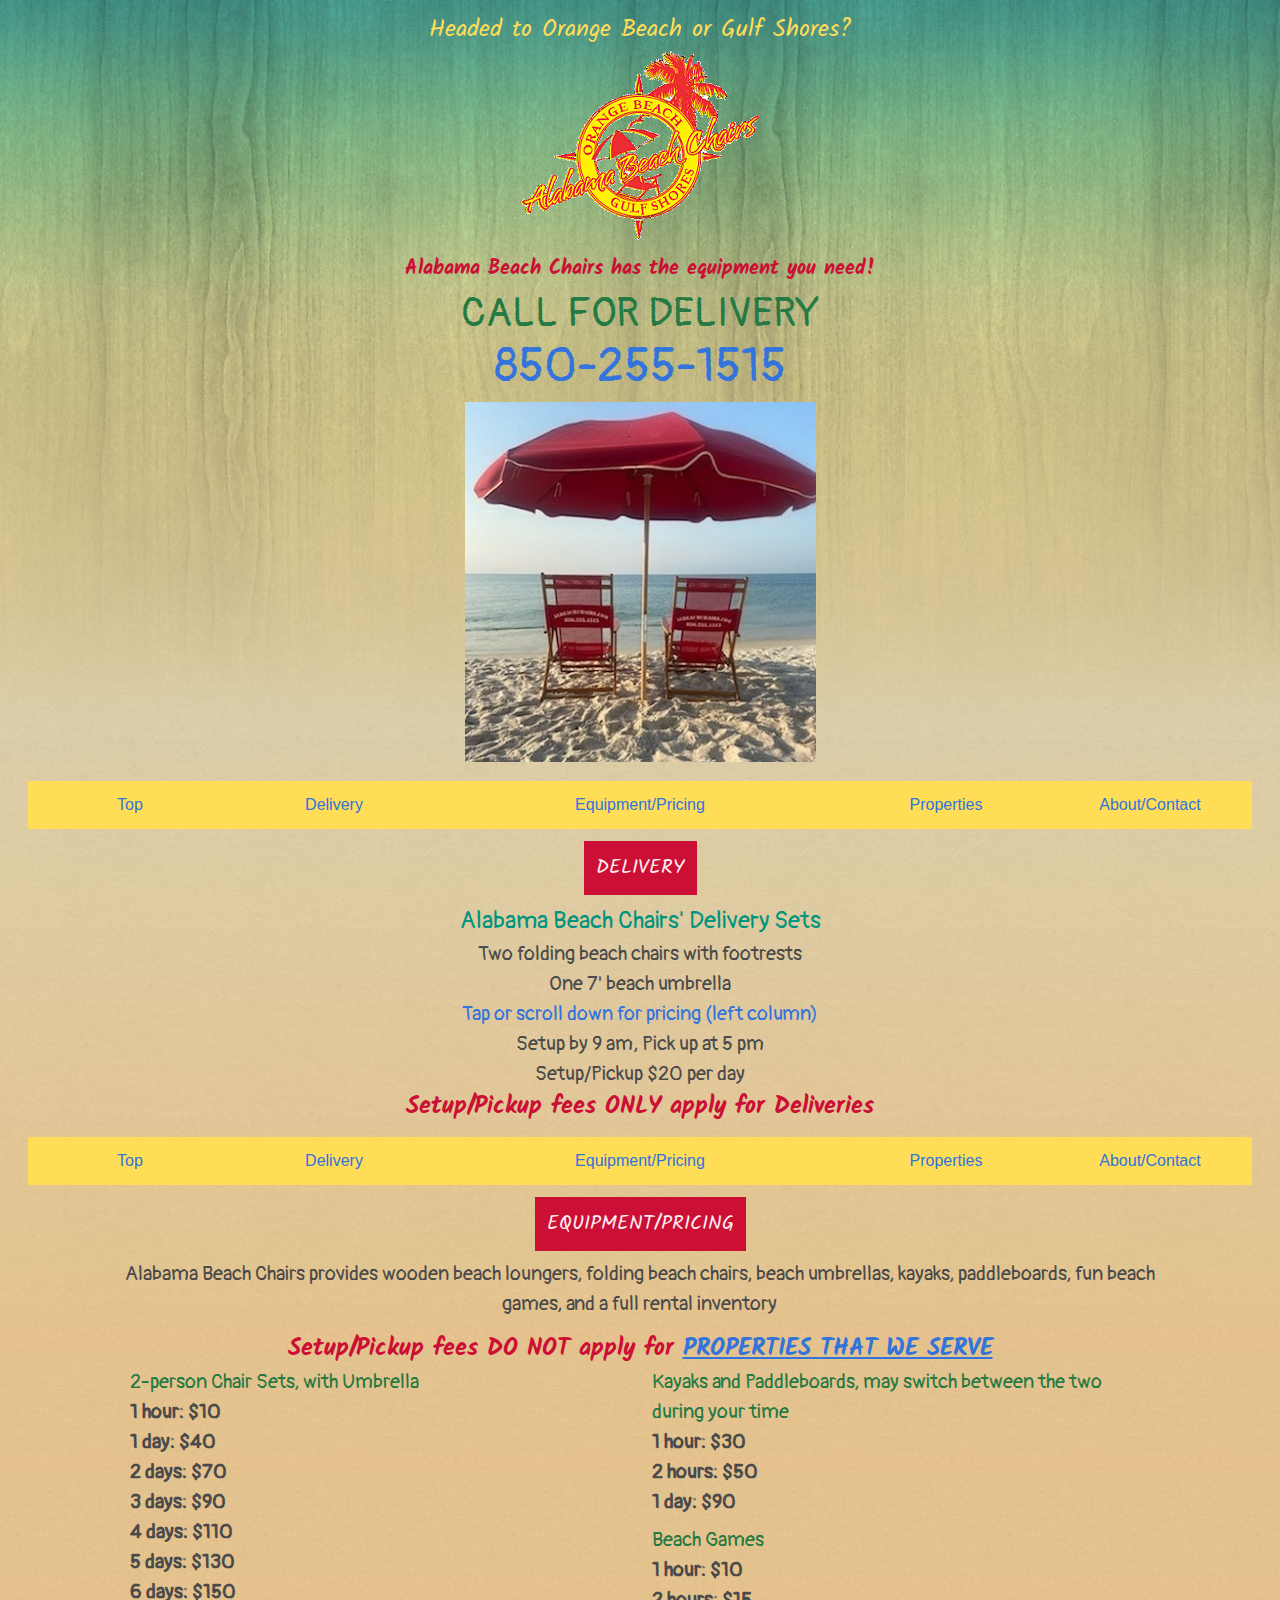
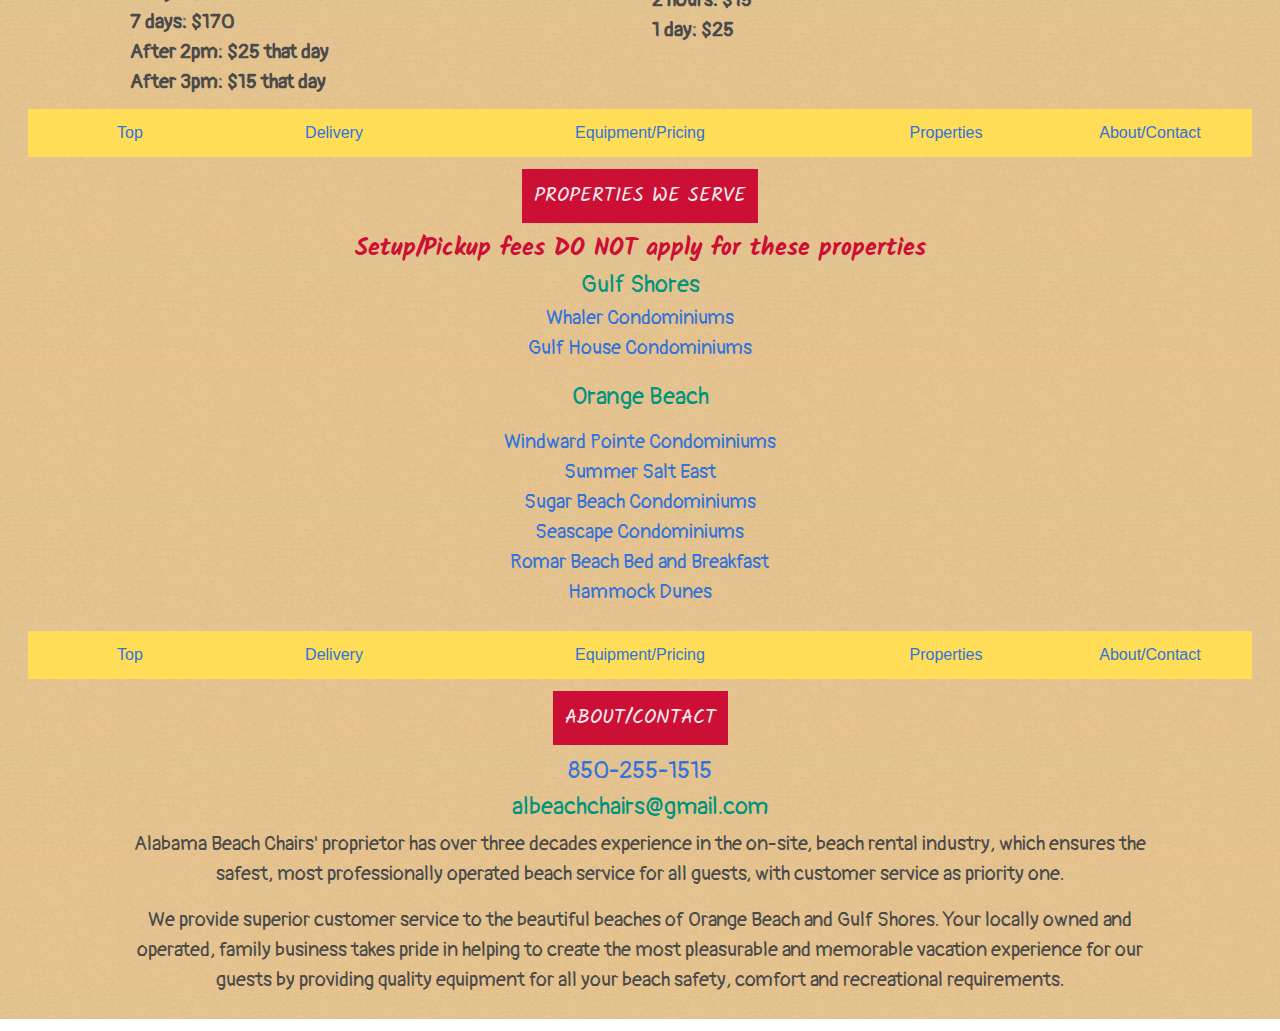
==== abc/index.html @ 7e67f83b "Site redesign as of 2021" ====
<!doctype html>

<html lang="en">
<head>
<!-- Google Tag Manager -->
	<script>(function(w,d,s,l,i){w[l]=w[l]||[];w[l].push({'gtm.start':
	new Date().getTime(),event:'gtm.js'});var f=d.getElementsByTagName(s)[0],
	j=d.createElement(s),dl=l!='dataLayer'?'&l='+l:'';j.async=true;j.src=
	'https://www.googletagmanager.com/gtm.js?id='+i+dl;f.parentNode.insertBefore(j,f);
	})(window,document,'script','dataLayer','GTM-NC2LTCZ');</script>
	<!-- End Google Tag Manager -->
  <meta charset="utf-8">
  <meta name="viewport" content="width=device-width, initial-scale=1.0">
	<title>Alabama Beach Chairs, providing beach equipment to Orange Beach and Gulf Shores</title>
  <style>
    @import url('https://fonts.googleapis.com/css2?family=Kalam&family=Pangolin&display=swap');
  </style>
  <link rel="stylesheet" href="./assets/css/bulma.min.css" type="text/css">
	<link rel="stylesheet" href="./assets/css/abc.css" type="text/css">
</head>

<body id="abc-viewport">
	<!-- Google Tag Manager (noscript) -->
	<noscript><iframe src="https://www.googletagmanager.com/ns.html?id=GTM-NC2LTCZ"
	height="0" width="0" style="display:none;visibility:hidden"></iframe></noscript>
	<!-- End Google Tag Manager (noscript) -->
  <div class="columns is-mobile" id="abc-top">
    <main class="column m-3 has-text-centered">
      <div class="has-text-warning is-size-4 font-kalam">Headed to Orange Beach or Gulf Shores?</div>
      <img class="logo" src="./assets/images/abc-logo.png"></img>
      <div class="has-text-danger-dark is-size-5 has-text-weight-semibold font-kalam">
        Alabama Beach Chairs has the equipment you need!
      </div>
      <div class="has-text-success-dark is-size-2 font-pangolin">CALL FOR DELIVERY</div>
      <div class="has-text-success-dark is-size-1 font-pangolin abc-phone">
	    <a href="tel:8502551515">850-255-1515</a>
	  </div>
      <section>
        <div id="abc-carousel" class="mb-5">
          <div class="is-block"><img src="./assets/images/slideshow/delivery-kit.jpg"></img></div>
          <div class="is-hidden"><img src="./assets/images/slideshow/loungers.jpg"></img></div>
          <div class="is-hidden"><img src="./assets/images/slideshow/sunrise.jpg"></img></div>
          <div class="is-hidden"><img src="./assets/images/slideshow/beachside.jpg"></img></div>
        </div>
        <section class="mb-3">
          <nav class="has-background-warning mb-5 mx-4 columns abc-menu">
            <a class="column is-2" href="#abc-top">Top</a>
            <a class="column is-2" href="#abc-delivery" id="abc-delivery">Delivery</a>
            <a class="column is-4" href="#abc-equipment-pricing">Equipment/Pricing</a>
            <a class="column is-2" href="#abc-properties">Properties</a>
            <a class="column is-2" href="#abc-about-contact">About/Contact</a>
          </nav>
          <header class="columns is-mobile is-centered mb-2">
            <div class="column is-narrow is-size-5 has-background-danger-dark has-text-danger-light font-kalam">
            DELIVERY
            </div>
          </header>
          <article class="columns is-mobile is-centered font-pangolin">
            <section class="column is-10 has-text-centered">
              <div class="has-text-primary-dark is-size-4">Alabama Beach Chairs' Delivery Sets</div>
              <ul class="is-size-5">
                <li>Two folding beach chairs with footrests</li>
                <li>One 7' beach umbrella</li>
                <li><a href="#abc-chair-set-pricing">Tap or scroll down for pricing (left column)</a></li>
                <li>Setup by 9 am, Pick up at 5 pm</li>
                <li>Setup/Pickup $20 per day</li>
                <li class="has-text-weight-bold is-size-4 font-kalam has-text-danger-dark">Setup/Pickup fees ONLY apply for Deliveries</li>
              </ul>
            </section>
          </article>
        </section> 
        <section class="mb-5">
          <nav class="has-background-warning mb-5 mx-4 columns abc-menu">
            <a class="column is-2" href="#abc-top">Top</a>
            <a class="column is-2" href="#abc-delivery">Delivery</a>
            <a class="column is-4" href="#abc-equipment-pricing" id="abc-equipment-pricing">Equipment/Pricing</a>
            <a class="column is-2" href="#abc-properties">Properties</a>
            <a class="column is-2" href="#abc-about-contact">About/Contact</a>
          </nav>
          <header class="columns is-mobile is-centered mb-2">
            <div class="column is-narrow is-size-5 has-background-danger-dark has-text-danger-light font-kalam">
            EQUIPMENT/PRICING
            </div>
          </header>
          <article class="columns is-mobile is-centered font-pangolin">
            <section>
              <header class="column is-10 is-offset-1 is-size-5">
                Alabama Beach Chairs provides wooden beach loungers, folding beach chairs, beach umbrellas, kayaks, paddleboards, 
                fun beach games, and a full rental inventory
              </header>
			<span class="has-text-weight-bold is-size-4 font-kalam has-text-danger-dark">Setup/Pickup fees DO NOT apply for 
        <a href="#abc-properties" style="text-decoration: underline !important">PROPERTIES THAT WE SERVE</a></span>
              <section class="columns is-mobile is-centered">
                <aside class="column is-two-fifths has-text-left is-size-5">
                  <div id="abc-chair-set-pricing" class="has-text-success-dark">2-person Chair Sets, with Umbrella</div>
                  <ul class="has-text-weight-semibold">
                    <li>1 hour: $10</li>
                    <li>1 day: $40</li>
                    <li>2 days: $70</li>
                    <li>3 days: $90</li>
                    <li>4 days: $110</li>
                    <li>5 days: $130</li>
                    <li>6 days: $150</li>
                    <li>7 days: $170</li>
                    <li>After 2pm: $25 that day</li>
                    <li>After 3pm: $15 that day</li>
                  </ul>
                </aside>
                <aside class="column is-two-fifths has-text-left is-size-5 ">
                  <div class="has-text-success-dark">Kayaks and Paddleboards, may switch between the two during your time</div>
                  <ul class="has-text-weight-semibold">
                    <li>1 hour: $30</li>
                    <li>2 hours: $50</li>
                    <li>1 day: $90</li>
                  </ul>
                  <div class="is-size-5 has-text-success-dark pt-2">Beach Games</div>
                  <ul class="has-text-weight-semibold">
                    <li>1 hour: $10</li>
                    <li>2 hours: $15</li>
                    <li>1 day: $25</li>
                  </ul>
                </aside>
              </section>
            </section>
          </article>
        </section>
        <section class="mb-5">
          <nav class="has-background-warning mb-5 mx-4 columns abc-menu">
            <a class="column is-2" href="#abc-top">Top</a>
            <a class="column is-2" href="#abc-delivery">Delivery</a>
            <a class="column is-4" href="#abc-equipment-pricing">Equipment/Pricing</a>
            <a class="column is-2" href="#abc-properties" id="abc-properties">Properties</a>
            <a class="column is-2" href="#abc-about-contact">About/Contact</a>
          </nav>
          <header class="columns is-mobile is-centered mb-2">
            <div class="column is-narrow is-size-5 has-background-danger-dark has-text-danger-light font-kalam">
            PROPERTIES WE SERVE
            </div>
          </header>
          <section class="font-pangolin">
			<div class="has-text-weight-bold is-size-4 font-kalam has-text-danger-dark">Setup/Pickup fees DO NOT apply for these properties</div>
            <div class="mb-4">
              <header class="columns is-mobile is-centered">
                <div class="column is-10">
                  <div class="has-text-primary-dark has-text-centered is-size-4">Gulf Shores</div>
                </div>
              </header>
              <section class="abc-property-city-section is-size-5">
                <ul>
                  <li>
                    <a href="#">Whaler Condominiums</a>
                    <div class="is-hidden columns is-mobile">
                      <img class="column is-8 is-offset-2" src="./assets/images/properties/whaler.png" />
                    </div>
                  </li>
                  <li>
                    <a href="#">Gulf House Condominiums</a>
                    <div class="is-hidden columns is-mobile">
                      <img class="column is-8 is-offset-2" src="./assets/images/properties/gulf-house.png" />
                    </div>
                  </li>
                </ul>
              </section>
            </div>
            <div>
              <header class="columns is-mobile is-centered">
                <div class="column is-10">
                  <div class="has-text-primary-dark has-text-centered is-size-4">Orange Beach</div>
                </div>
              </header>
              <section class="columns is-mobile is-centered abc-property-city-section is-size-5">
                <div class="column is-8">
                  <ul>
                    <li>
                      <a href="#">Windward Pointe Condominiums</a>
                      <div class="is-hidden columns is-mobile">
                        <img class="column is-8 is-offset-2" src="./assets/images/properties/windward.png" />
                      </div>
                    </li>
                    <li>
                      <a href="#">Summer Salt East</a>
                      <div class="is-hidden columns is-mobile">
                        <img class="column is-8 is-offset-2" src="./assets/images/properties/summer-salt-east.png" />
                      </div>
                    </li>
                    <li>
                      <a href="#">Sugar Beach Condominiums</a>
                      <div class="is-hidden columns is-mobile">
                        <img class="column is-8 is-offset-2" src="./assets/images/properties/sugar-beach.jpg" />
                      </div>
                    </li>
                    <li>
                      <a href="#">Seascape Condominiums</a>
                      <div class="is-hidden columns is-mobile">
                        <img class="column is-8 is-offset-2" src="./assets/images/properties/seascape.PNG" />
                      </div>
                    </li>
                    <li>
                      <a href="#">Romar Beach Bed and Breakfast</a>
                      <div class="is-hidden columns is-mobile">
                        <img class="column is-8 is-offset-2" src="./assets/images/properties/romar-house.PNG" />
                      </div>
                    </li>
                    <li>
                      <a href="#">Hammock Dunes</a>
                      <div class="is-hidden columns is-mobile">
                        <img class="column is-8 is-offset-2" src="./assets/images/properties/hammock-dunes.jpg" />
                      </div>
                    </li>
                  </ul>
                </div>
              </section>
            </div>
          </section>
        </section>
        <section>
          <nav class="has-background-warning mb-5 mx-4 columns abc-menu">
            <a class="column is-2" href="#abc-top">Top</a>
            <a class="column is-2" href="#abc-delivery">Delivery</a>
            <a class="column is-4" href="#abc-equipment-pricing">Equipment/Pricing</a>
            <a class="column is-2" href="#abc-properties">Properties</a>
            <a class="column is-2" href="#abc-about-contact" id="abc-about-contact">About/Contact</a>
          </nav>
          <header class="columns is-mobile is-centered mb-2">
            <div class="column is-narrow is-size-5 has-background-danger-dark has-text-danger-light font-kalam">
            ABOUT/CONTACT
            </div>
          </header>
          <article class="columns is-mobile is-centered font-pangolin">
            <section class="column is-10">
              <div class="has-text-primary-dark has-text-centered is-size-4">
			    <a href="tel:8502551515">850-255-1515</a>
			  </div>
              <div class="has-text-primary-dark has-text-centered is-size-4 mb-1">albeachchairs@gmail.com</div>
              <div class="mb-4 is-size-5">
                Alabama Beach Chairs' proprietor has over three decades experience in the on-site, beach rental industry, which ensures the safest,
                most professionally operated beach service for all guests, with customer service as priority one.                
              </div>
              <div class="is-size-5">
                We provide superior customer service to the beautiful beaches of Orange Beach and Gulf Shores.
                Your locally owned and operated, family business takes pride in helping to
                create the most pleasurable and memorable vacation experience for our
                guests by providing quality equipment for all your beach safety, comfort
                and recreational requirements.                
              </div>
            </section>
          </article>
        </section>
      </section>
    </main>
  </div>
  
  <!-- SCRIPTS BELOW HERE -->
  <script src="./assets/js/abc-carousel.js"></script>
  <script src="./assets/js/abc-property-pic-events.js"></script>
</body></html>
---- abc/assets/css/abc.css ----
body#abc-viewport {
  background:
    url(../images/abc-background.jpg) repeat-x center top,
    url(../images/abc-background-bottom.jpg) repeat;
}

.font-kalam {
  font-family: Kalam, san-serif;
}

.font-pangolin {
  font-family: Pangolin, serif;
}

.abc-phone {
  margin-top: -0.875rem;
}

.abc-property-city-section {
  margin-top: -1.5rem 
}
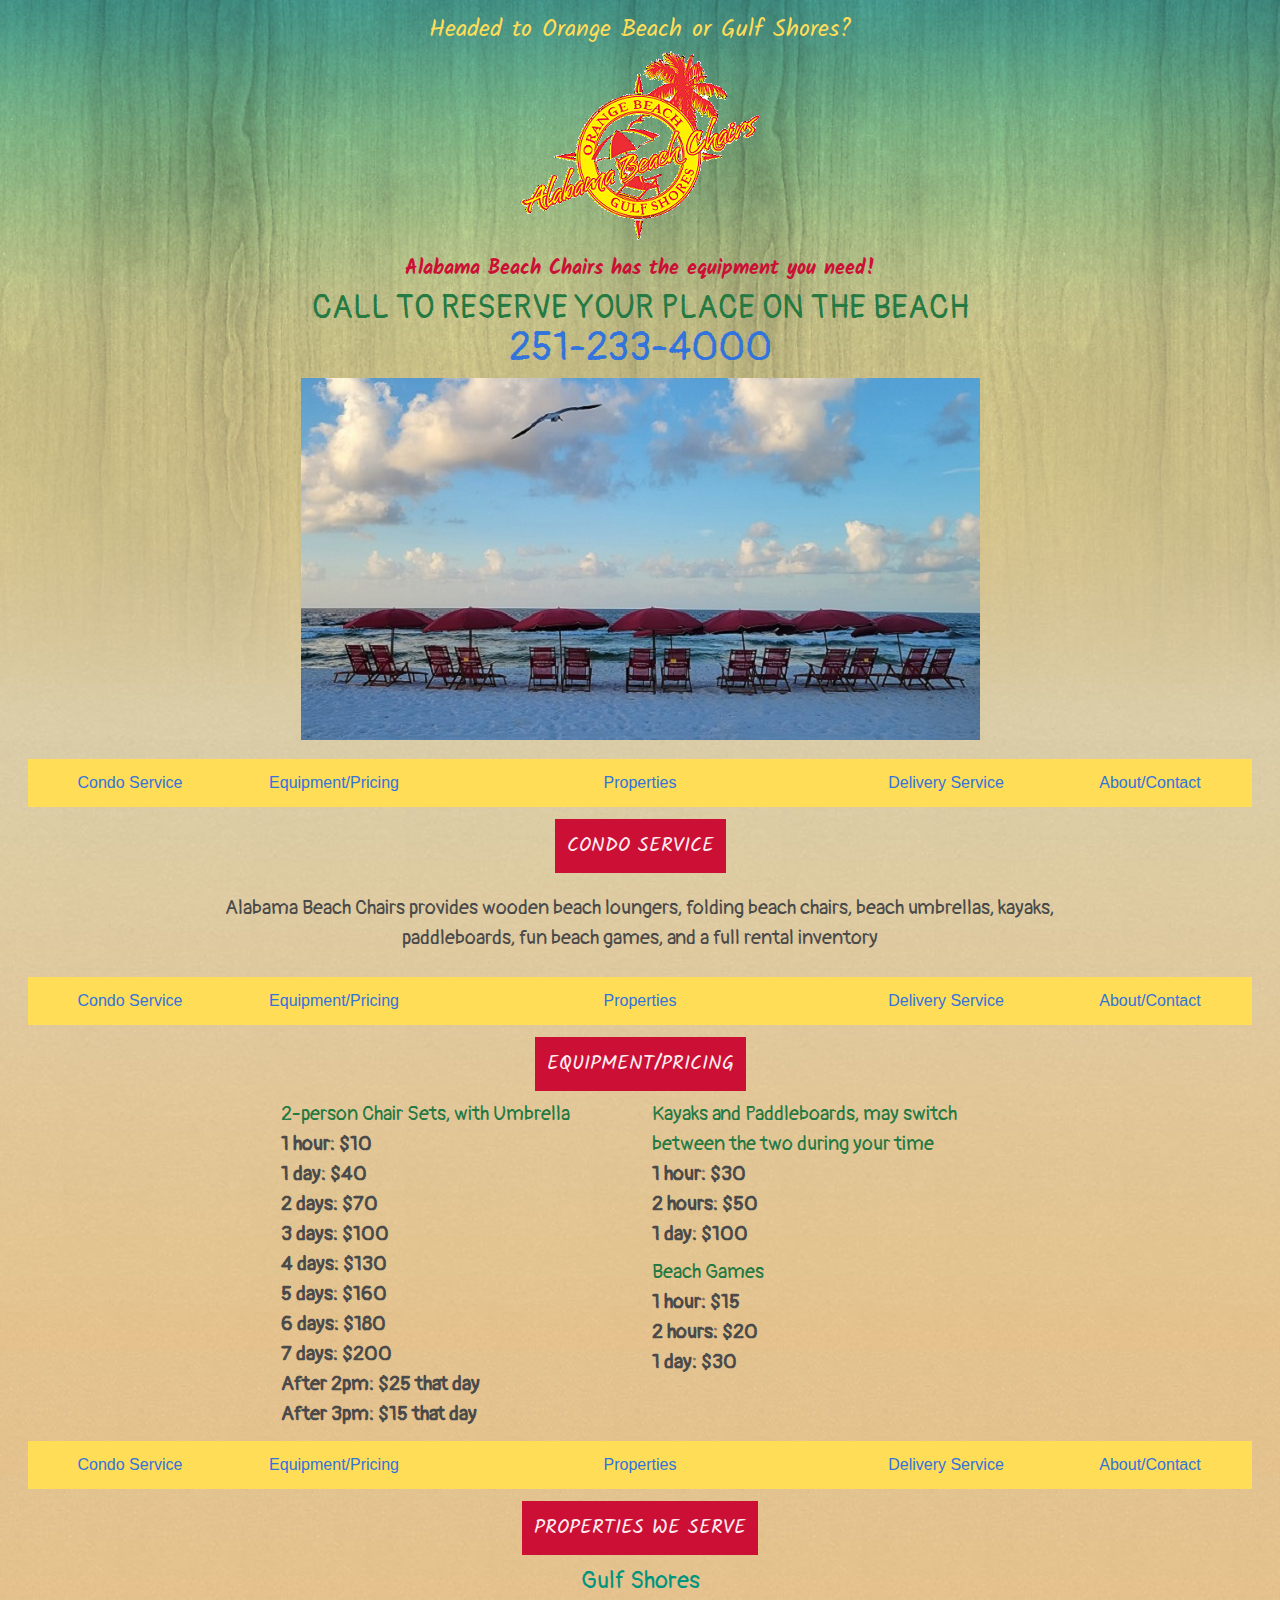
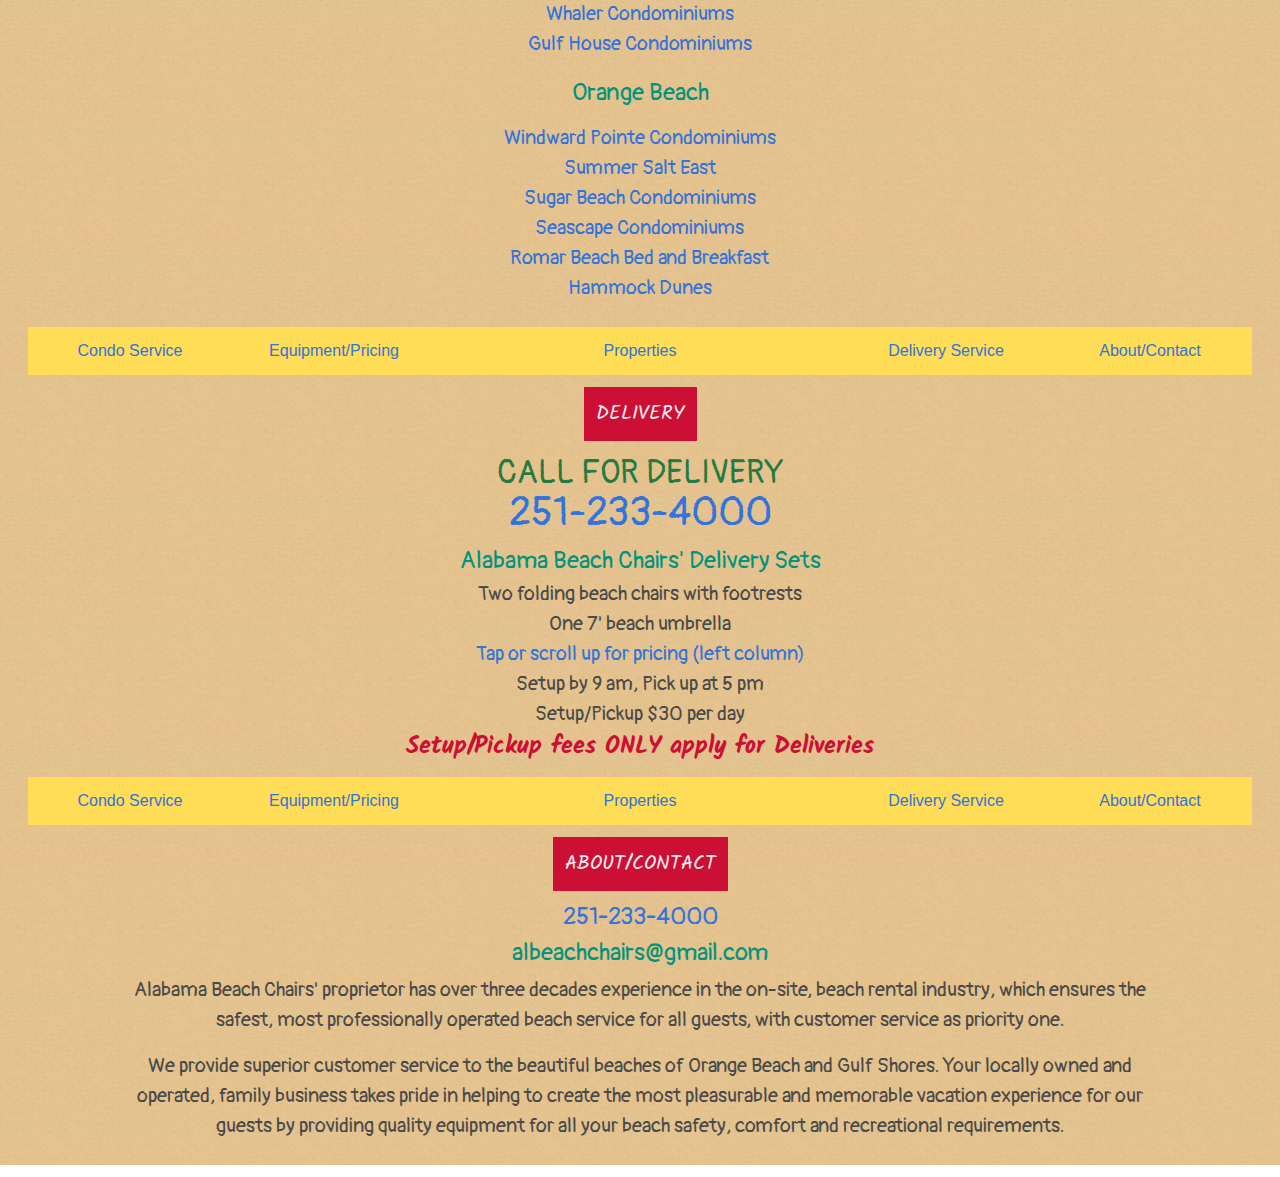
==== commit 2ac0723c: "Updated phone and prices" ====
--- a/abc/index.html
+++ b/abc/index.html
@@ -31,65 +31,61 @@
       <div class="has-text-danger-dark is-size-5 has-text-weight-semibold font-kalam">
         Alabama Beach Chairs has the equipment you need!
       </div>
-      <div class="has-text-success-dark is-size-2 font-pangolin">CALL FOR DELIVERY</div>
-      <div class="has-text-success-dark is-size-1 font-pangolin abc-phone">
-	    <a href="tel:8502551515">850-255-1515</a>
+      <div class="has-text-success-dark is-size-3 font-pangolin">CALL TO RESERVE YOUR PLACE ON THE BEACH</div>
+      <div class="has-text-success-dark is-size-2 font-pangolin abc-phone">
+	    <a href="tel:2512334000">251-233-4000</a>
 	  </div>
       <section>
         <div id="abc-carousel" class="mb-5">
-          <div class="is-block"><img src="./assets/images/slideshow/delivery-kit.jpg"></img></div>
+	  <div class="is-block"><img src="./assets/images/slideshow/gull-over-chairs.jpg"></img></div>
+          <div class="is-hidden"><img src="./assets/images/slideshow/delivery-kit.jpg"></img></div>
           <div class="is-hidden"><img src="./assets/images/slideshow/loungers.jpg"></img></div>
           <div class="is-hidden"><img src="./assets/images/slideshow/sunrise.jpg"></img></div>
           <div class="is-hidden"><img src="./assets/images/slideshow/beachside.jpg"></img></div>
         </div>
+		
         <section class="mb-3">
           <nav class="has-background-warning mb-5 mx-4 columns abc-menu">
-            <a class="column is-2" href="#abc-top">Top</a>
-            <a class="column is-2" href="#abc-delivery" id="abc-delivery">Delivery</a>
-            <a class="column is-4" href="#abc-equipment-pricing">Equipment/Pricing</a>
-            <a class="column is-2" href="#abc-properties">Properties</a>
+            <a class="column is-2" href="#abc-condo-service" id="abc-condo-service">Condo Service</a>
+			<a class="column is-2" href="#abc-equipment-pricing">Equipment/Pricing</a>
+			<a class="column is-4" href="#abc-properties">Properties</a>
+            <a class="column is-2" href="#abc-delivery">Delivery Service</a>
             <a class="column is-2" href="#abc-about-contact">About/Contact</a>
           </nav>
-          <header class="columns is-mobile is-centered mb-2">
-            <div class="column is-narrow is-size-5 has-background-danger-dark has-text-danger-light font-kalam">
-            DELIVERY
+		  <header class="columns is-mobile is-centered mb-2">
+            <div class="column is-narrow is-size-5 has-background-danger-dark has-text-danger-light font-kalam">
+            CONDO SERVICE
             </div>
           </header>
           <article class="columns is-mobile is-centered font-pangolin">
-            <section class="column is-10 has-text-centered">
-              <div class="has-text-primary-dark is-size-4">Alabama Beach Chairs' Delivery Sets</div>
-              <ul class="is-size-5">
-                <li>Two folding beach chairs with footrests</li>
-                <li>One 7' beach umbrella</li>
-                <li><a href="#abc-chair-set-pricing">Tap or scroll down for pricing (left column)</a></li>
-                <li>Setup by 9 am, Pick up at 5 pm</li>
-                <li>Setup/Pickup $20 per day</li>
-                <li class="has-text-weight-bold is-size-4 font-kalam has-text-danger-dark">Setup/Pickup fees ONLY apply for Deliveries</li>
-              </ul>
-            </section>
-          </article>
-        </section> 
-        <section class="mb-5">
-          <nav class="has-background-warning mb-5 mx-4 columns abc-menu">
-            <a class="column is-2" href="#abc-top">Top</a>
-            <a class="column is-2" href="#abc-delivery">Delivery</a>
-            <a class="column is-4" href="#abc-equipment-pricing" id="abc-equipment-pricing">Equipment/Pricing</a>
-            <a class="column is-2" href="#abc-properties">Properties</a>
-            <a class="column is-2" href="#abc-about-contact">About/Contact</a>
-          </nav>
-          <header class="columns is-mobile is-centered mb-2">
-            <div class="column is-narrow is-size-5 has-background-danger-dark has-text-danger-light font-kalam">
-            EQUIPMENT/PRICING
-            </div>
-          </header>
-          <article class="columns is-mobile is-centered font-pangolin">
-            <section>
+            <section class="column is-10">
               <header class="column is-10 is-offset-1 is-size-5">
                 Alabama Beach Chairs provides wooden beach loungers, folding beach chairs, beach umbrellas, kayaks, paddleboards, 
                 fun beach games, and a full rental inventory
               </header>
+            </section>
+          </article>
+        </section>
+		
+        <section class="mb-5">
+          <nav class="has-background-warning mb-5 mx-4 columns abc-menu">
+            <a class="column is-2" href="#abc-condo-service">Condo Service</a>
+			<a class="column is-2" href="#abc-equipment-pricing" id="abc-equipment-pricing">Equipment/Pricing</a>
+			<a class="column is-4" href="#abc-properties">Properties</a>
+            <a class="column is-2" href="#abc-delivery">Delivery Service</a>
+            <a class="column is-2" href="#abc-about-contact">About/Contact</a>
+          </nav>	  
+          <header class="columns is-mobile is-centered mb-2">
+            <div class="column is-narrow is-size-5 has-background-danger-dark has-text-danger-light font-kalam">
+            EQUIPMENT/PRICING
+            </div>
+          </header>
+          <article class="columns is-mobile is-centered font-pangolin mt-1">
+            <section>
+			<!--
 			<span class="has-text-weight-bold is-size-4 font-kalam has-text-danger-dark">Setup/Pickup fees DO NOT apply for 
         <a href="#abc-properties" style="text-decoration: underline !important">PROPERTIES THAT WE SERVE</a></span>
+		-->
               <section class="columns is-mobile is-centered">
                 <aside class="column is-two-fifths has-text-left is-size-5">
                   <div id="abc-chair-set-pricing" class="has-text-success-dark">2-person Chair Sets, with Umbrella</div>
@@ -97,11 +93,11 @@
                     <li>1 hour: $10</li>
                     <li>1 day: $40</li>
                     <li>2 days: $70</li>
-                    <li>3 days: $90</li>
-                    <li>4 days: $110</li>
-                    <li>5 days: $130</li>
-                    <li>6 days: $150</li>
-                    <li>7 days: $170</li>
+                    <li>3 days: $100</li>
+                    <li>4 days: $130</li>
+                    <li>5 days: $160</li>
+                    <li>6 days: $180</li>
+                    <li>7 days: $200</li>
                     <li>After 2pm: $25 that day</li>
                     <li>After 3pm: $15 that day</li>
                   </ul>
@@ -111,34 +107,37 @@
                   <ul class="has-text-weight-semibold">
                     <li>1 hour: $30</li>
                     <li>2 hours: $50</li>
-                    <li>1 day: $90</li>
+                    <li>1 day: $100</li>
                   </ul>
                   <div class="is-size-5 has-text-success-dark pt-2">Beach Games</div>
                   <ul class="has-text-weight-semibold">
-                    <li>1 hour: $10</li>
-                    <li>2 hours: $15</li>
-                    <li>1 day: $25</li>
+                    <li>1 hour: $15</li>
+                    <li>2 hours: $20</li>
+                    <li>1 day: $30</li>
                   </ul>
                 </aside>
               </section>
             </section>
-          </article>
-        </section>
+          </article>		  
+        </section>
+		
         <section class="mb-5">
           <nav class="has-background-warning mb-5 mx-4 columns abc-menu">
-            <a class="column is-2" href="#abc-top">Top</a>
-            <a class="column is-2" href="#abc-delivery">Delivery</a>
-            <a class="column is-4" href="#abc-equipment-pricing">Equipment/Pricing</a>
-            <a class="column is-2" href="#abc-properties" id="abc-properties">Properties</a>
-            <a class="column is-2" href="#abc-about-contact">About/Contact</a>
-          </nav>
+            <a class="column is-2" href="#abc-condo-service">Condo Service</a>
+			<a class="column is-2" href="#abc-equipment-pricing">Equipment/Pricing</a>
+			<a class="column is-4" href="#abc-properties" id="abc-properties">Properties</a>
+            <a class="column is-2" href="#abc-delivery">Delivery Service</a>
+            <a class="column is-2" href="#abc-about-contact">About/Contact</a>
+          </nav>		  
           <header class="columns is-mobile is-centered mb-2">
             <div class="column is-narrow is-size-5 has-background-danger-dark has-text-danger-light font-kalam">
             PROPERTIES WE SERVE
             </div>
           </header>
           <section class="font-pangolin">
+		    <!--
 			<div class="has-text-weight-bold is-size-4 font-kalam has-text-danger-dark">Setup/Pickup fees DO NOT apply for these properties</div>
+			-->
             <div class="mb-4">
               <header class="columns is-mobile is-centered">
                 <div class="column is-10">
@@ -213,23 +212,57 @@
             </div>
           </section>
         </section>
+		
+        <section class="mb-3">
+          <nav class="has-background-warning mb-5 mx-4 columns abc-menu">
+            <a class="column is-2" href="#abc-condo-service">Condo Service</a>
+			<a class="column is-2" href="#abc-equipment-pricing">Equipment/Pricing</a>
+			<a class="column is-4" href="#abc-properties">Properties</a>
+            <a class="column is-2" href="#abc-delivery" id="abc-delivery">Delivery Service</a>
+            <a class="column is-2" href="#abc-about-contact">About/Contact</a>
+          </nav>	
+          <header class="columns is-mobile is-centered mb-2">
+            <div class="column is-narrow is-size-5 has-background-danger-dark has-text-danger-light font-kalam">
+            DELIVERY
+            </div>
+          </header>
+          <article class="columns is-mobile is-centered font-pangolin">
+            <section class="column is-10 has-text-centered">
+			  <div class="has-text-success-dark is-size-3 font-pangolin">CALL FOR DELIVERY</div>
+			  <div class="has-text-success-dark is-size-2 font-pangolin abc-phone">
+				<a href="tel:2512334000">251-233-4000</a>
+			  </div>
+              <div class="has-text-primary-dark is-size-4">Alabama Beach Chairs' Delivery Sets</div>
+              <ul class="is-size-5">
+                <li>Two folding beach chairs with footrests</li>
+                <li>One 7' beach umbrella</li>
+                <li><a href="#abc-chair-set-pricing">Tap or scroll up for pricing (left column)</a></li>
+                <li>Setup by 9 am, Pick up at 5 pm</li>
+                <li>Setup/Pickup $30 per day</li>
+                <li class="has-text-weight-bold is-size-4 font-kalam has-text-danger-dark">Setup/Pickup fees ONLY apply for Deliveries</li>
+              </ul>
+            </section>
+          </article>
+        </section>
+		
         <section>
           <nav class="has-background-warning mb-5 mx-4 columns abc-menu">
-            <a class="column is-2" href="#abc-top">Top</a>
-            <a class="column is-2" href="#abc-delivery">Delivery</a>
-            <a class="column is-4" href="#abc-equipment-pricing">Equipment/Pricing</a>
-            <a class="column is-2" href="#abc-properties">Properties</a>
+            <a class="column is-2" href="#abc-condo-service">Condo Service</a>
+			<a class="column is-2" href="#abc-equipment-pricing">Equipment/Pricing</a>
+			<a class="column is-4" href="#abc-properties">Properties</a>
+            <a class="column is-2" href="#abc-delivery">Delivery Service</a>
             <a class="column is-2" href="#abc-about-contact" id="abc-about-contact">About/Contact</a>
-          </nav>
+          </nav>	
           <header class="columns is-mobile is-centered mb-2">
             <div class="column is-narrow is-size-5 has-background-danger-dark has-text-danger-light font-kalam">
             ABOUT/CONTACT
             </div>
           </header>
+		  
           <article class="columns is-mobile is-centered font-pangolin">
             <section class="column is-10">
               <div class="has-text-primary-dark has-text-centered is-size-4">
-			    <a href="tel:8502551515">850-255-1515</a>
+			    <a href="tel:2512334000">251-233-4000</a>
 			  </div>
               <div class="has-text-primary-dark has-text-centered is-size-4 mb-1">albeachchairs@gmail.com</div>
               <div class="mb-4 is-size-5">
@@ -246,6 +279,7 @@
             </section>
           </article>
         </section>
+		
       </section>
     </main>
   </div>
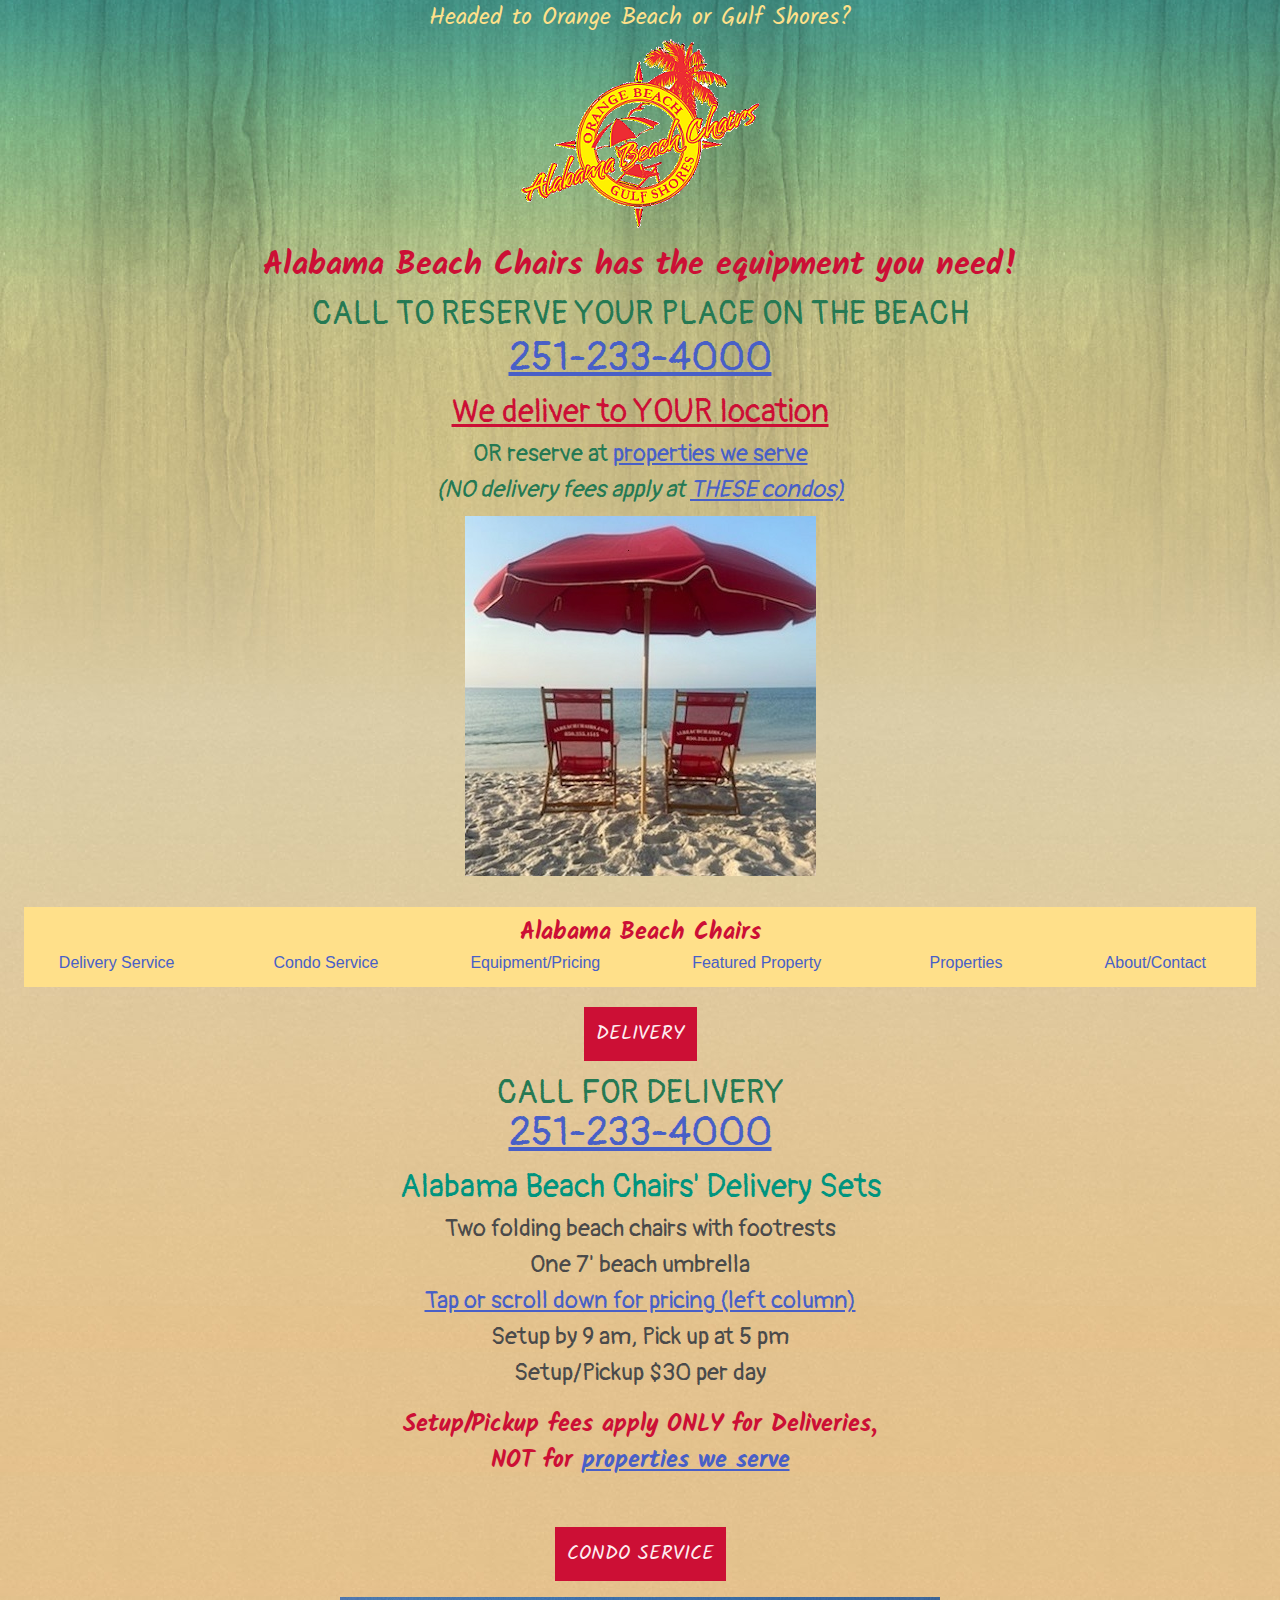
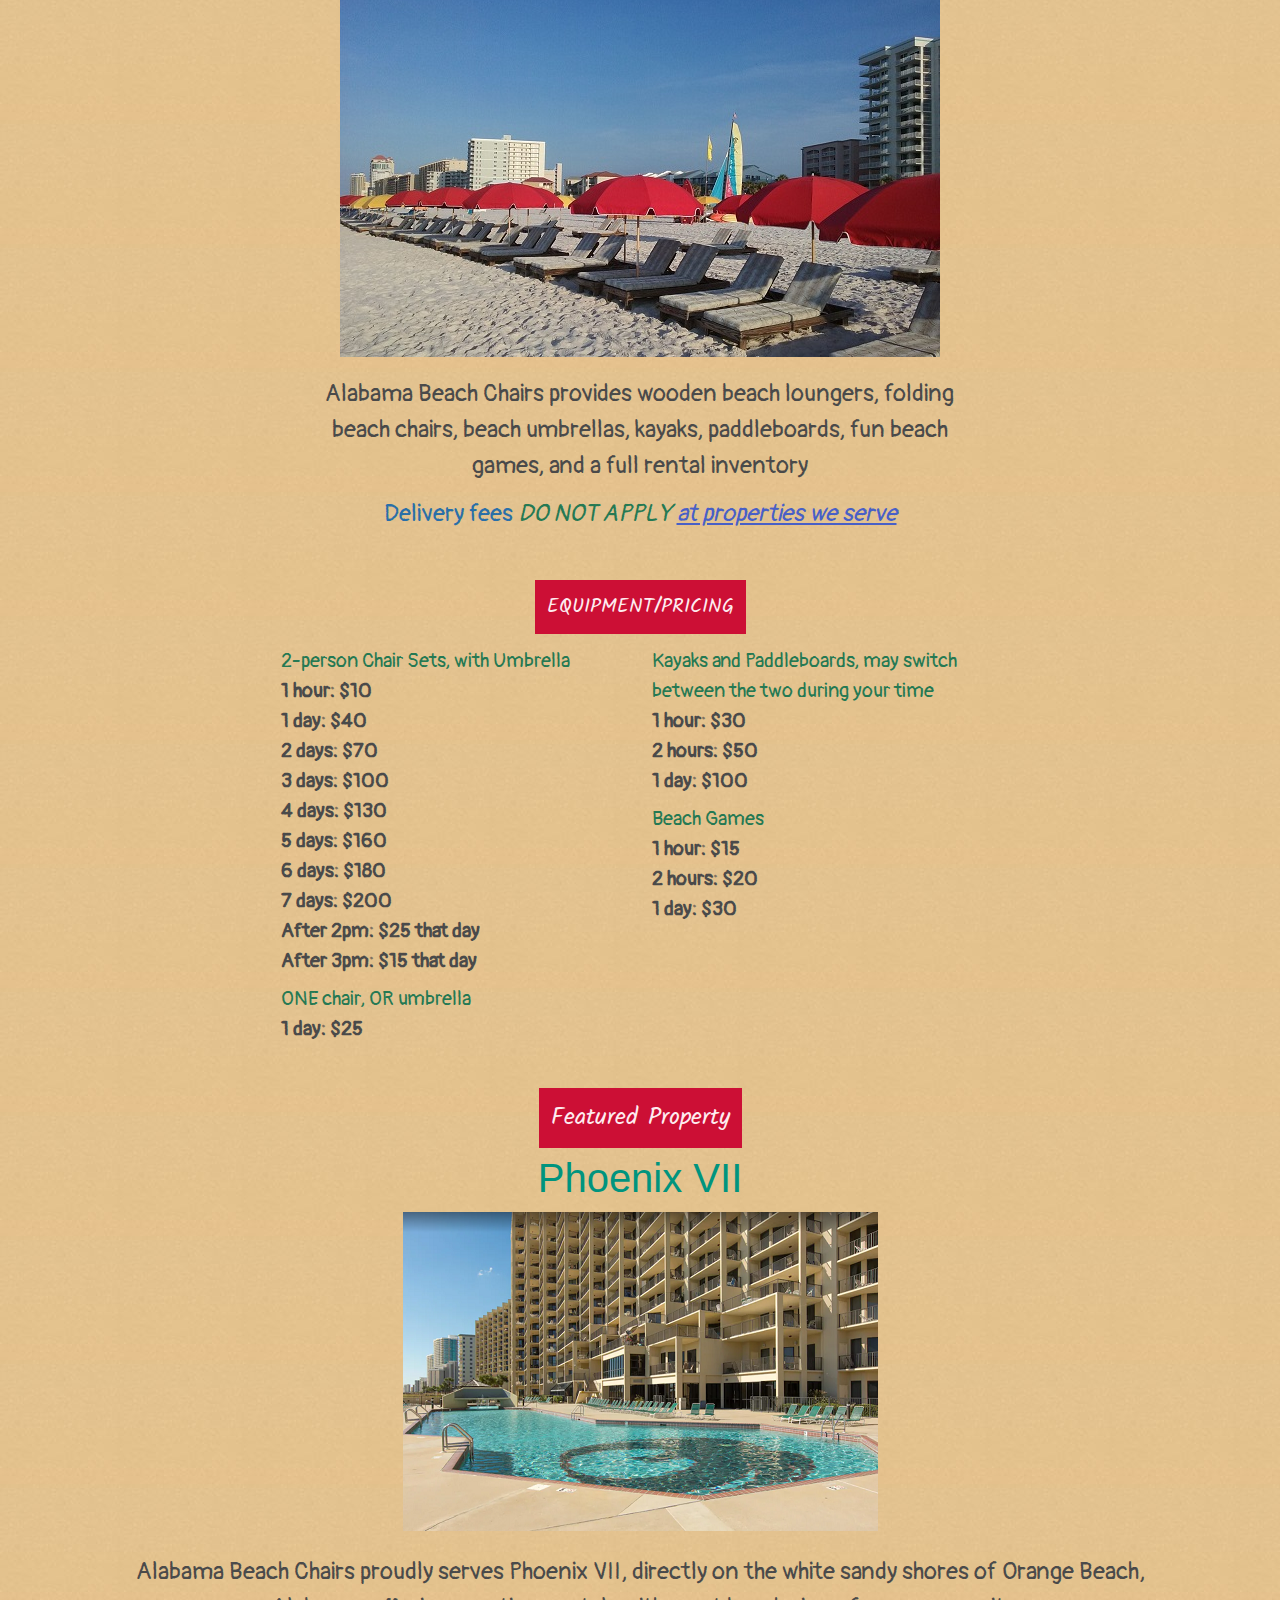
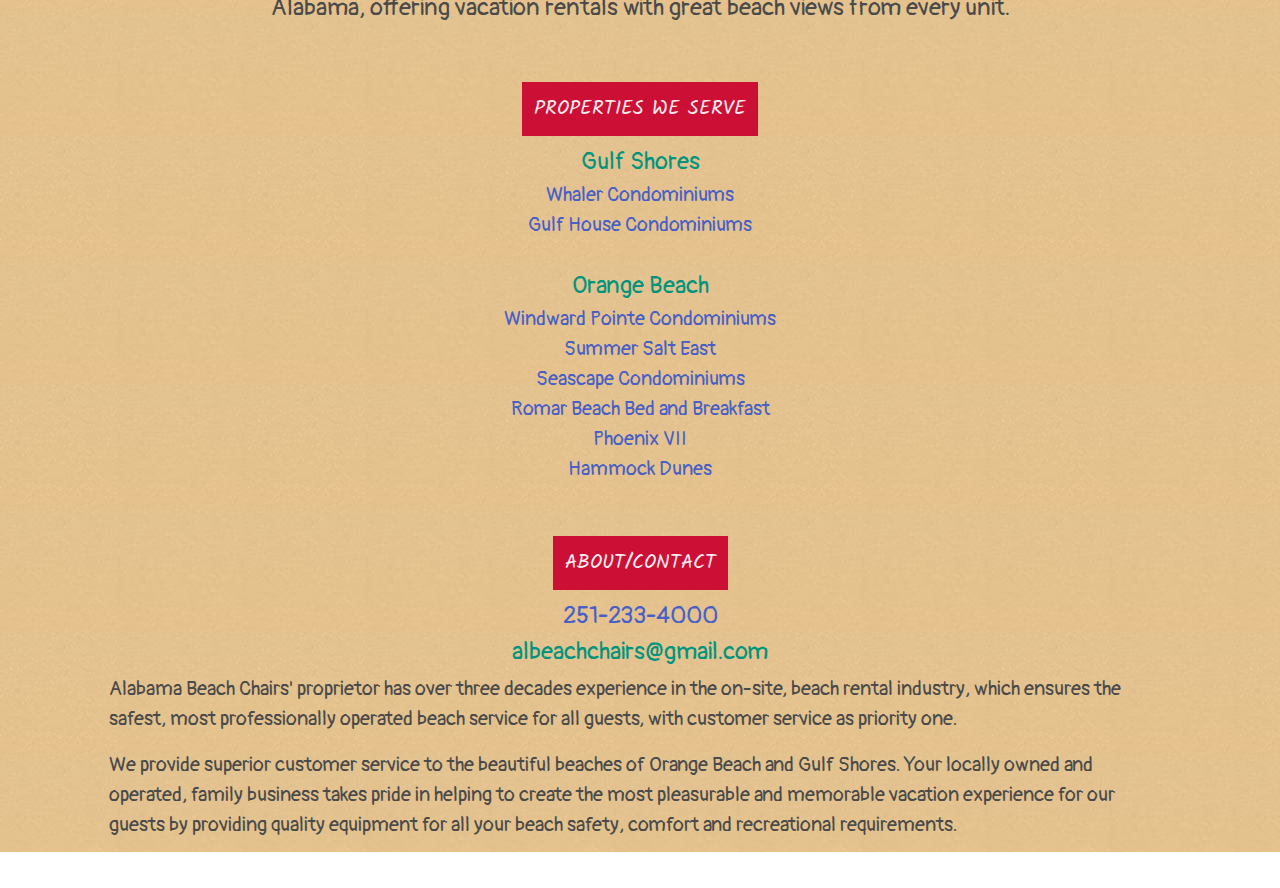
==== commit aec9d2dd: "Added one day chair or umbrella price, migrated changes from alpha to abc" ====
--- a/abc/index.html
+++ b/abc/index.html
@@ -1,91 +1,140 @@
 <!doctype html>
-
 <html lang="en">
-<head>
-<!-- Google Tag Manager -->
-	<script>(function(w,d,s,l,i){w[l]=w[l]||[];w[l].push({'gtm.start':
-	new Date().getTime(),event:'gtm.js'});var f=d.getElementsByTagName(s)[0],
-	j=d.createElement(s),dl=l!='dataLayer'?'&l='+l:'';j.async=true;j.src=
-	'https://www.googletagmanager.com/gtm.js?id='+i+dl;f.parentNode.insertBefore(j,f);
-	})(window,document,'script','dataLayer','GTM-NC2LTCZ');</script>
-	<!-- End Google Tag Manager -->
-  <meta charset="utf-8">
-  <meta name="viewport" content="width=device-width, initial-scale=1.0">
-	<title>Alabama Beach Chairs, providing beach equipment to Orange Beach and Gulf Shores</title>
-  <style>
-    @import url('https://fonts.googleapis.com/css2?family=Kalam&family=Pangolin&display=swap');
-  </style>
-  <link rel="stylesheet" href="./assets/css/bulma.min.css" type="text/css">
-	<link rel="stylesheet" href="./assets/css/abc.css" type="text/css">
-</head>
-
-<body id="abc-viewport">
-	<!-- Google Tag Manager (noscript) -->
-	<noscript><iframe src="https://www.googletagmanager.com/ns.html?id=GTM-NC2LTCZ"
-	height="0" width="0" style="display:none;visibility:hidden"></iframe></noscript>
-	<!-- End Google Tag Manager (noscript) -->
-  <div class="columns is-mobile" id="abc-top">
-    <main class="column m-3 has-text-centered">
-      <div class="has-text-warning is-size-4 font-kalam">Headed to Orange Beach or Gulf Shores?</div>
-      <img class="logo" src="./assets/images/abc-logo.png"></img>
-      <div class="has-text-danger-dark is-size-5 has-text-weight-semibold font-kalam">
-        Alabama Beach Chairs has the equipment you need!
-      </div>
-      <div class="has-text-success-dark is-size-3 font-pangolin">CALL TO RESERVE YOUR PLACE ON THE BEACH</div>
-      <div class="has-text-success-dark is-size-2 font-pangolin abc-phone">
-	    <a href="tel:2512334000">251-233-4000</a>
-	  </div>
-      <section>
-        <div id="abc-carousel" class="mb-5">
-	  <div class="is-block"><img src="./assets/images/slideshow/gull-over-chairs.jpg"></img></div>
-          <div class="is-hidden"><img src="./assets/images/slideshow/delivery-kit.jpg"></img></div>
-          <div class="is-hidden"><img src="./assets/images/slideshow/loungers.jpg"></img></div>
-          <div class="is-hidden"><img src="./assets/images/slideshow/sunrise.jpg"></img></div>
-          <div class="is-hidden"><img src="./assets/images/slideshow/beachside.jpg"></img></div>
-        </div>
-		
-        <section class="mb-3">
-          <nav class="has-background-warning mb-5 mx-4 columns abc-menu">
-            <a class="column is-2" href="#abc-condo-service" id="abc-condo-service">Condo Service</a>
-			<a class="column is-2" href="#abc-equipment-pricing">Equipment/Pricing</a>
-			<a class="column is-4" href="#abc-properties">Properties</a>
+  <head>
+    <!-- Google Tag Manager -->
+	
+    <script>(function(w,d,s,l,i){w[l]=w[l]||[];w[l].push({'gtm.start':
+      new Date().getTime(),event:'gtm.js'});var f=d.getElementsByTagName(s)[0],
+      j=d.createElement(s),dl=l!='dataLayer'?'&l='+l:'';j.async=true;j.src=
+      'https://www.googletagmanager.com/gtm.js?id='+i+dl;f.parentNode.insertBefore(j,f);
+      })(window,document,'script','dataLayer','GTM-NC2LTCZ');
+    </script>
+    <!-- End Google Tag Manager -->
+    <meta charset="utf-8">
+    <meta name="viewport" content="width=device-width, initial-scale=1.0">
+    <title>Alabama Beach Chairs, providing beach equipment to Orange Beach and Gulf Shores</title>
+    <style>
+      @import url('https://fonts.googleapis.com/css2?family=Kalam&family=Pangolin&display=swap');
+    </style>
+    <link rel="stylesheet" href="./assets/css/bulma.min.css" type="text/css">
+    <link rel="stylesheet" href="./assets/css/abc.css" type="text/css">
+  </head>
+  <body id="abc-viewport">
+    <!-- Google Tag Manager (noscript) -->
+    <noscript><iframe src="https://www.googletagmanager.com/ns.html?id=GTM-NC2LTCZ"
+      height="0" width="0" style="display:none;visibility:hidden"></iframe></noscript>
+    <!-- End Google Tag Manager (noscript) -->
+    <div class="columns is-mobile">
+      <main class="column mx-3 has-text-centered">
+        <header>
+          <div class="has-text-warning is-size-4 font-kalam">Headed to Orange Beach or Gulf Shores?</div>
+          <img class="logo" src="./assets/images/abc-logo.png"></img>
+          <div class="has-text-danger-dark is-size-3 has-text-weight-semibold font-kalam">
+            Alabama Beach Chairs has the equipment you need!
+          </div>
+          <div class="has-text-success-dark is-size-3 mb-1 font-pangolin">CALL TO RESERVE YOUR PLACE ON THE BEACH</div>
+          <div class="mb-3 font-pangolin abc-header-links">
+            <a class="is-size-2 is-underlined" href="tel:2512334000">251-233-4000</a>
+            <div class="has-text-danger-dark is-block is-size-3">
+              <a class="has-text-danger-dark is-underlined" href="#abc-delivery">
+                We deliver to YOUR location
+              </a>
+            </div>
+            <div class="is-size-4 has-text-success-dark ">
+              OR reserve at <a class="is-underlined" href="#abc-properties">properties we serve</a> 
+              <div class="is-italic">
+                (NO delivery fees apply at <a class="is-underlined" href="#abc-properties">THESE condos)</a>
+              </span>
+            </div>
+          </div>
+          <div id="abc-carousel" class="mt-2 mb-5">
+            <div class="is-block"><img src="./assets/images/slideshow/delivery-kit.jpg"></img></div>
+            <div class="is-hidden"><img src="./assets/images/slideshow/gull-over-chairs.jpg"></img></div>
+            <div class="is-hidden"><img src="./assets/images/slideshow/sunrise.jpg"></img></div>
+            <div class="is-hidden"><img src="./assets/images/slideshow/beachside.jpg"></img></div>
+          </div>
+        </header>
+        <nav class="has-background-warning mb-5 mx-3 abc-menu">
+          <div class="pt-2 has-text-danger-dark is-size-4 has-text-weight-semibold font-kalam">
+            Alabama Beach Chairs
+          </div>
+          <div class="mb-5 is-underlined has-text-primary-dark has-text-weight-bold abc-toggle-menu-mobile">
+            <!-- Hidden except on mobile, text gets toggled between Show and Hide -->
+            <div>Show Menu</div>
+          </div>
+          <div class="columns abc-menu-links">
             <a class="column is-2" href="#abc-delivery">Delivery Service</a>
-            <a class="column is-2" href="#abc-about-contact">About/Contact</a>
-          </nav>
-		  <header class="columns is-mobile is-centered mb-2">
+            <a class="column is-2" href="#abc-condo-service">Condo Service</a>
+            <a class="column is-2" href="#abc-equipment-pricing">Equipment/Pricing</a>
+            <a class="column is-2 ml-3" href="#abc-featured-property">Featured Property</a>
+            <a class="column is-2" href="#abc-properties">Properties</a>
+            <a class="column is-2 abc-menu-about-link" href="#abc-about-contact">About/Contact</a>
+          </div>
+        </nav>
+        <!-- DELIVERY -->
+        <section class="pt-2 mb-6 abc-section" id="abc-delivery">
+          <div class="pt-3">
+            <header class="columns is-mobile is-centered mb-2">
+              <div class="column is-narrow is-size-5 has-background-danger-dark has-text-danger-light font-kalam">
+              DELIVERY
+              </div>
+            </header>
+            <article class="columns is-mobile is-centered font-pangolin">
+              <div class="column is-10 has-text-centered">
+                <div class="has-text-success-dark is-size-3 font-pangolin">CALL FOR DELIVERY</div>
+                <div class="has-text-success-dark is-size-2 font-pangolin abc-phone">
+                  <a class="is-size-2 is-underlined" href="tel:2512334000">251-233-4000</a>
+                </div>
+                <div class="has-text-primary-dark is-size-3">Alabama Beach Chairs' Delivery Sets</div>
+                <ul class="is-size-4">
+                  <li>Two folding beach chairs with footrests</li>
+                  <li>One 7' beach umbrella</li>
+                  <li>
+                    <a class="is-underlined" href="#abc-chair-set-pricing">Tap or scroll down for pricing (left column)</a>
+                  </li>
+                  <li>Setup by 9 am, Pick up at 5 pm</li>
+                  <li>Setup/Pickup $30 per day</li>
+                  <li class="has-text-weight-bold is-size-4 mt-4 font-kalam has-text-danger-dark">
+                    Setup/Pickup fees apply ONLY for Deliveries,
+                    <br>NOT for
+                    <a class="is-underlined" href="#abc-properties">properties we serve</a> 
+                  </li>
+                </ul>
+              </div>
+            </article>
+          </div>
+        </section>
+        <!-- CONDO SERVICE -->
+        <section class="mb-6 mx- abc-section" id="abc-condo-service">
+          <header class="columns is-mobile is-centered">
             <div class="column is-narrow is-size-5 has-background-danger-dark has-text-danger-light font-kalam">
             CONDO SERVICE
             </div>
           </header>
+          <div class="is-block pt-1"><img src="./assets/images/slideshow/loungers.jpg"></img></div>
           <article class="columns is-mobile is-centered font-pangolin">
-            <section class="column is-10">
-              <header class="column is-10 is-offset-1 is-size-5">
+            <section class="column is-10  is-size-4">
+              <header class="column is-8 is-offset-2">
                 Alabama Beach Chairs provides wooden beach loungers, folding beach chairs, beach umbrellas, kayaks, paddleboards, 
                 fun beach games, and a full rental inventory
               </header>
+              <div>
+                <span class="has-text-info-dark">Delivery fees</span> 
+                <span class="is-italic has-text-success-dark">
+                  DO NOT APPLY&nbsp;<a class="is-underlined" href="#abc-properties">at properties we serve</a>  
+                </span>
+              </div>
             </section>
           </article>
         </section>
-		
-        <section class="mb-5">
-          <nav class="has-background-warning mb-5 mx-4 columns abc-menu">
-            <a class="column is-2" href="#abc-condo-service">Condo Service</a>
-			<a class="column is-2" href="#abc-equipment-pricing" id="abc-equipment-pricing">Equipment/Pricing</a>
-			<a class="column is-4" href="#abc-properties">Properties</a>
-            <a class="column is-2" href="#abc-delivery">Delivery Service</a>
-            <a class="column is-2" href="#abc-about-contact">About/Contact</a>
-          </nav>	  
-          <header class="columns is-mobile is-centered mb-2">
+        <!-- EQUIPMENT/PRICING -->
+        <section class="mb-6 abc-section" id="abc-equipment-pricing">
+          <header class="columns is-mobile is-centered">
             <div class="column is-narrow is-size-5 has-background-danger-dark has-text-danger-light font-kalam">
             EQUIPMENT/PRICING
             </div>
           </header>
           <article class="columns is-mobile is-centered font-pangolin mt-1">
-            <section>
-			<!--
-			<span class="has-text-weight-bold is-size-4 font-kalam has-text-danger-dark">Setup/Pickup fees DO NOT apply for 
-        <a href="#abc-properties" style="text-decoration: underline !important">PROPERTIES THAT WE SERVE</a></span>
-		-->
               <section class="columns is-mobile is-centered">
                 <aside class="column is-two-fifths has-text-left is-size-5">
                   <div id="abc-chair-set-pricing" class="has-text-success-dark">2-person Chair Sets, with Umbrella</div>
@@ -100,6 +149,10 @@
                     <li>7 days: $200</li>
                     <li>After 2pm: $25 that day</li>
                     <li>After 3pm: $15 that day</li>
+					<li class="mt-2 has-text-success-dark has-text-weight-normal">
+					  ONE chair, OR umbrella
+					</li>
+					<li>1 day: $25</li>
                   </ul>
                 </aside>
                 <aside class="column is-two-fifths has-text-left is-size-5 ">
@@ -116,29 +169,38 @@
                     <li>1 day: $30</li>
                   </ul>
                 </aside>
-              </section>
             </section>
           </article>		  
         </section>
-		
-        <section class="mb-5">
-          <nav class="has-background-warning mb-5 mx-4 columns abc-menu">
-            <a class="column is-2" href="#abc-condo-service">Condo Service</a>
-			<a class="column is-2" href="#abc-equipment-pricing">Equipment/Pricing</a>
-			<a class="column is-4" href="#abc-properties" id="abc-properties">Properties</a>
-            <a class="column is-2" href="#abc-delivery">Delivery Service</a>
-            <a class="column is-2" href="#abc-about-contact">About/Contact</a>
-          </nav>		  
+        <!-- FEATURED PROPERTY -->
+        <section class="pt-2 mb-6 abc-section" id="abc-featured-property">
+          <div class="pt-3">
+            <header class="columns is-mobile is-centered mb-2">
+              <div class="column is-narrow is-size-4 has-background-danger-dark has-text-danger-light font-kalam">
+              Featured Property
+              </div>
+            </header>
+            <div class="has-text-primary-dark is-size-2 abc-featured-property-label">Phoenix VII</div>
+            <div class="is-block pt-1"><img src="./assets/images/properties/phoenix-vii-small.png"></img></div>
+            <article class="columns is-mobile is-centered font-pangolin mt-1">
+               <section class="column is-10  is-size-4">
+                  Alabama Beach Chairs proudly serves Phoenix VII, directly on the white sandy shores 
+                  of Orange Beach, Alabama, offering vacation rentals with great beach views 
+                from every unit.
+              </section>
+            </article>
+          </div>
+        </section>
+        <!-- PROPERTIES -->
+        <section class="pt-2 mb-4 abc-section" id="abc-properties">
+          <div class="pt-3">
           <header class="columns is-mobile is-centered mb-2">
             <div class="column is-narrow is-size-5 has-background-danger-dark has-text-danger-light font-kalam">
             PROPERTIES WE SERVE
             </div>
           </header>
-          <section class="font-pangolin">
-		    <!--
-			<div class="has-text-weight-bold is-size-4 font-kalam has-text-danger-dark">Setup/Pickup fees DO NOT apply for these properties</div>
-			-->
-            <div class="mb-4">
+          <article class="columns is-mobile is-centered font-pangolin">
+            <div class="mt-3 mb-4">
               <header class="columns is-mobile is-centered">
                 <div class="column is-10">
                   <div class="has-text-primary-dark has-text-centered is-size-4">Gulf Shores</div>
@@ -161,15 +223,16 @@
                 </ul>
               </section>
             </div>
-            <div>
+          </article>
+          <article class="columns is-mobile is-centered font-pangolin">
+            <div class="mt-3 mb-4">
               <header class="columns is-mobile is-centered">
                 <div class="column is-10">
                   <div class="has-text-primary-dark has-text-centered is-size-4">Orange Beach</div>
                 </div>
               </header>
-              <section class="columns is-mobile is-centered abc-property-city-section is-size-5">
-                <div class="column is-8">
-                  <ul>
+              <section class="abc-property-city-section is-size-5">
+                <ul>
                     <li>
                       <a href="#">Windward Pointe Condominiums</a>
                       <div class="is-hidden columns is-mobile">
@@ -183,12 +246,6 @@
                       </div>
                     </li>
                     <li>
-                      <a href="#">Sugar Beach Condominiums</a>
-                      <div class="is-hidden columns is-mobile">
-                        <img class="column is-8 is-offset-2" src="./assets/images/properties/sugar-beach.jpg" />
-                      </div>
-                    </li>
-                    <li>
                       <a href="#">Seascape Condominiums</a>
                       <div class="is-hidden columns is-mobile">
                         <img class="column is-8 is-offset-2" src="./assets/images/properties/seascape.PNG" />
@@ -198,6 +255,12 @@
                       <a href="#">Romar Beach Bed and Breakfast</a>
                       <div class="is-hidden columns is-mobile">
                         <img class="column is-8 is-offset-2" src="./assets/images/properties/romar-house.PNG" />
+                      </div>
+                    </li>
+                    <li>
+                      <a href="#">Phoenix VII</a>
+                      <div class="is-hidden columns is-mobile">
+                        <img class="column is-8 is-offset-2" src="./assets/images/properties/phoenix-vii.PNG" />
                       </div>
                     </li>
                     <li>
@@ -210,55 +273,17 @@
                 </div>
               </section>
             </div>
-          </section>
-        </section>
-		
-        <section class="mb-3">
-          <nav class="has-background-warning mb-5 mx-4 columns abc-menu">
-            <a class="column is-2" href="#abc-condo-service">Condo Service</a>
-			<a class="column is-2" href="#abc-equipment-pricing">Equipment/Pricing</a>
-			<a class="column is-4" href="#abc-properties">Properties</a>
-            <a class="column is-2" href="#abc-delivery" id="abc-delivery">Delivery Service</a>
-            <a class="column is-2" href="#abc-about-contact">About/Contact</a>
-          </nav>	
-          <header class="columns is-mobile is-centered mb-2">
-            <div class="column is-narrow is-size-5 has-background-danger-dark has-text-danger-light font-kalam">
-            DELIVERY
-            </div>
-          </header>
-          <article class="columns is-mobile is-centered font-pangolin">
-            <section class="column is-10 has-text-centered">
-			  <div class="has-text-success-dark is-size-3 font-pangolin">CALL FOR DELIVERY</div>
-			  <div class="has-text-success-dark is-size-2 font-pangolin abc-phone">
-				<a href="tel:2512334000">251-233-4000</a>
-			  </div>
-              <div class="has-text-primary-dark is-size-4">Alabama Beach Chairs' Delivery Sets</div>
-              <ul class="is-size-5">
-                <li>Two folding beach chairs with footrests</li>
-                <li>One 7' beach umbrella</li>
-                <li><a href="#abc-chair-set-pricing">Tap or scroll up for pricing (left column)</a></li>
-                <li>Setup by 9 am, Pick up at 5 pm</li>
-                <li>Setup/Pickup $30 per day</li>
-                <li class="has-text-weight-bold is-size-4 font-kalam has-text-danger-dark">Setup/Pickup fees ONLY apply for Deliveries</li>
-              </ul>
-            </section>
           </article>
         </section>
-		
-        <section>
-          <nav class="has-background-warning mb-5 mx-4 columns abc-menu">
-            <a class="column is-2" href="#abc-condo-service">Condo Service</a>
-			<a class="column is-2" href="#abc-equipment-pricing">Equipment/Pricing</a>
-			<a class="column is-4" href="#abc-properties">Properties</a>
-            <a class="column is-2" href="#abc-delivery">Delivery Service</a>
-            <a class="column is-2" href="#abc-about-contact" id="abc-about-contact">About/Contact</a>
-          </nav>	
-          <header class="columns is-mobile is-centered mb-2">
-            <div class="column is-narrow is-size-5 has-background-danger-dark has-text-danger-light font-kalam">
-            ABOUT/CONTACT
-            </div>
-          </header>
-		  
+        <!-- ABOUT/CONTACT -->
+        <section class="pt-2 mb-6 abc-section abc-about-contact" id="abc-about-contact">
+          <div class="pt-3">
+            <header class="columns is-mobile is-centered mb-2">
+              <div class="column is-narrow is-size-5 has-background-danger-dark has-text-danger-light font-kalam">
+                ABOUT/CONTACT
+              </div>
+            </header>
+          </div>
           <article class="columns is-mobile is-centered font-pangolin">
             <section class="column is-10">
               <div class="has-text-primary-dark has-text-centered is-size-4">
@@ -279,12 +304,11 @@
             </section>
           </article>
         </section>
-		
-      </section>
-    </main>
-  </div>
-  
-  <!-- SCRIPTS BELOW HERE -->
-  <script src="./assets/js/abc-carousel.js"></script>
-  <script src="./assets/js/abc-property-pic-events.js"></script>
+      </main>
+    </div>
+
+    <!-- SCRIPTS BELOW HERE -->
+    <script src="./assets/js/abc-carousel.js"></script>
+    <script src="./assets/js/abc-toggle-menu-mobile.js"></script>
+    <script src="./assets/js/abc-property-pic-events.js"></script>
 </body></html>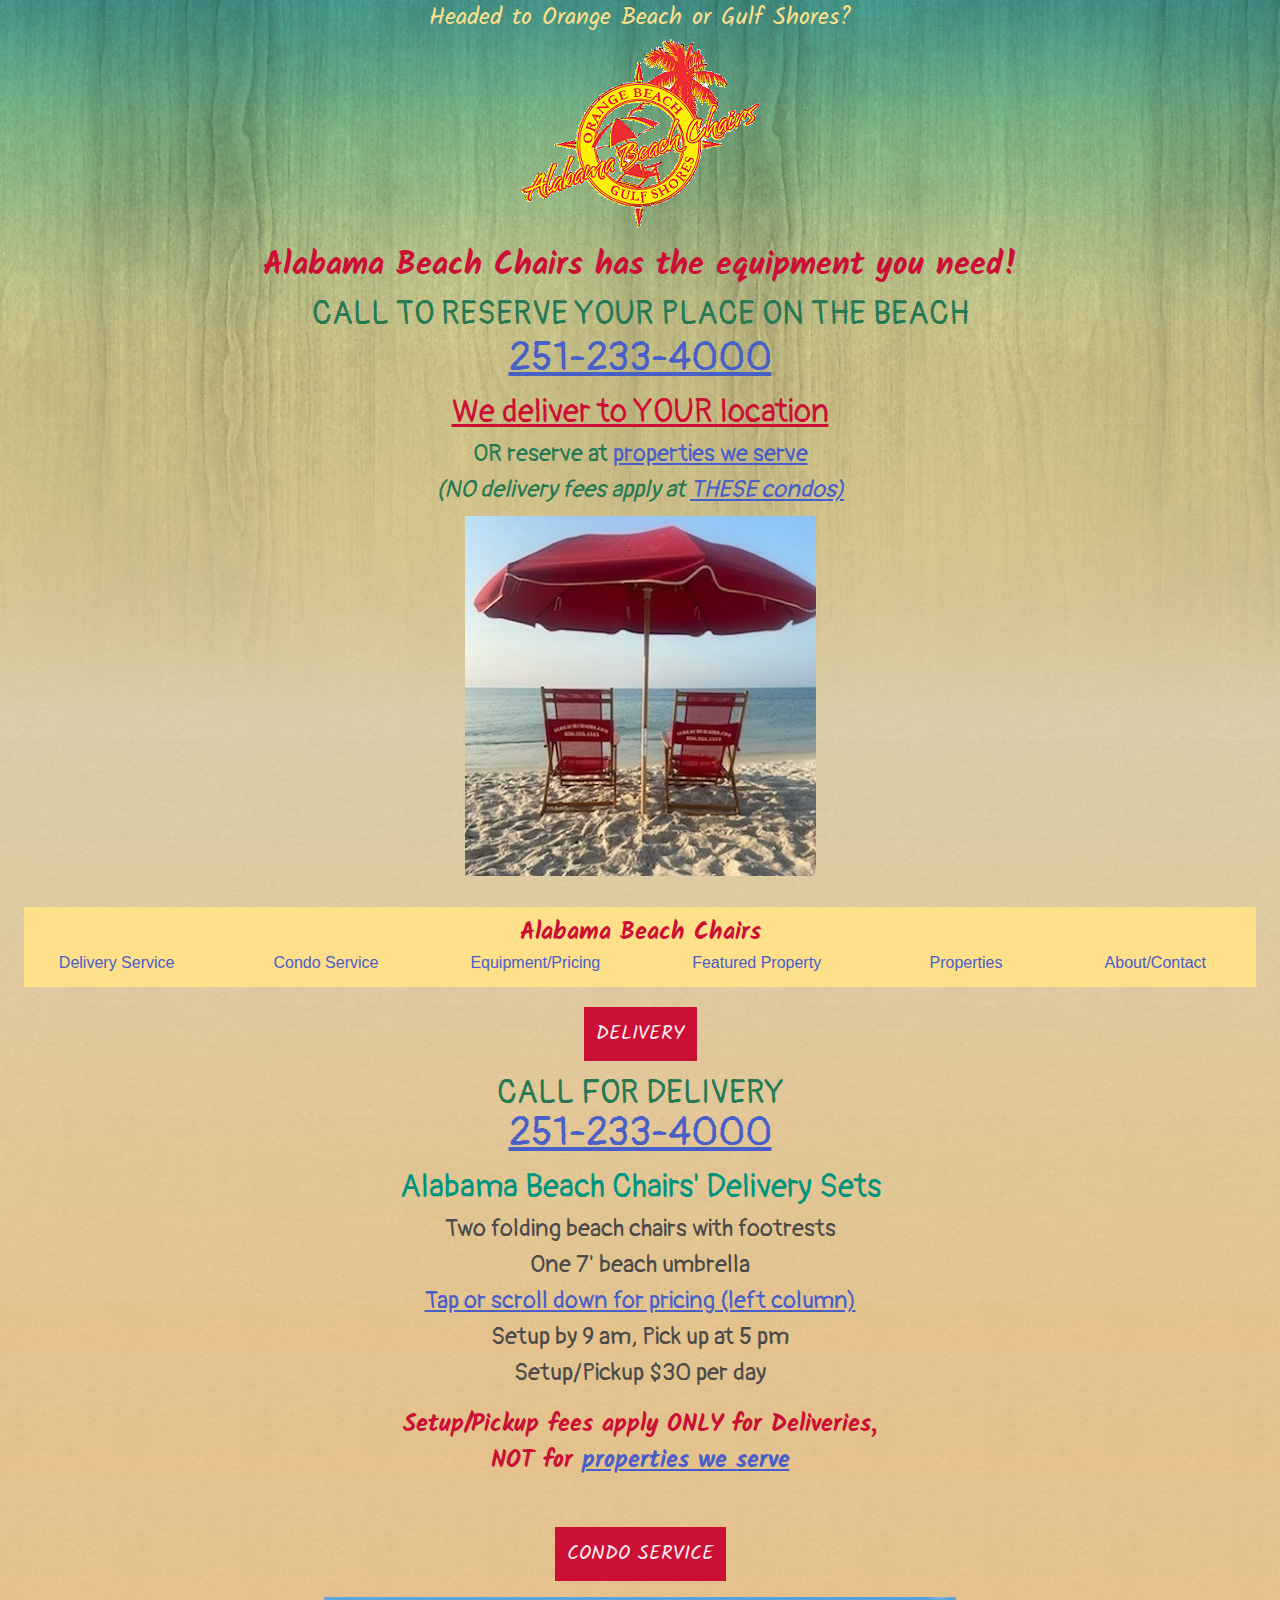
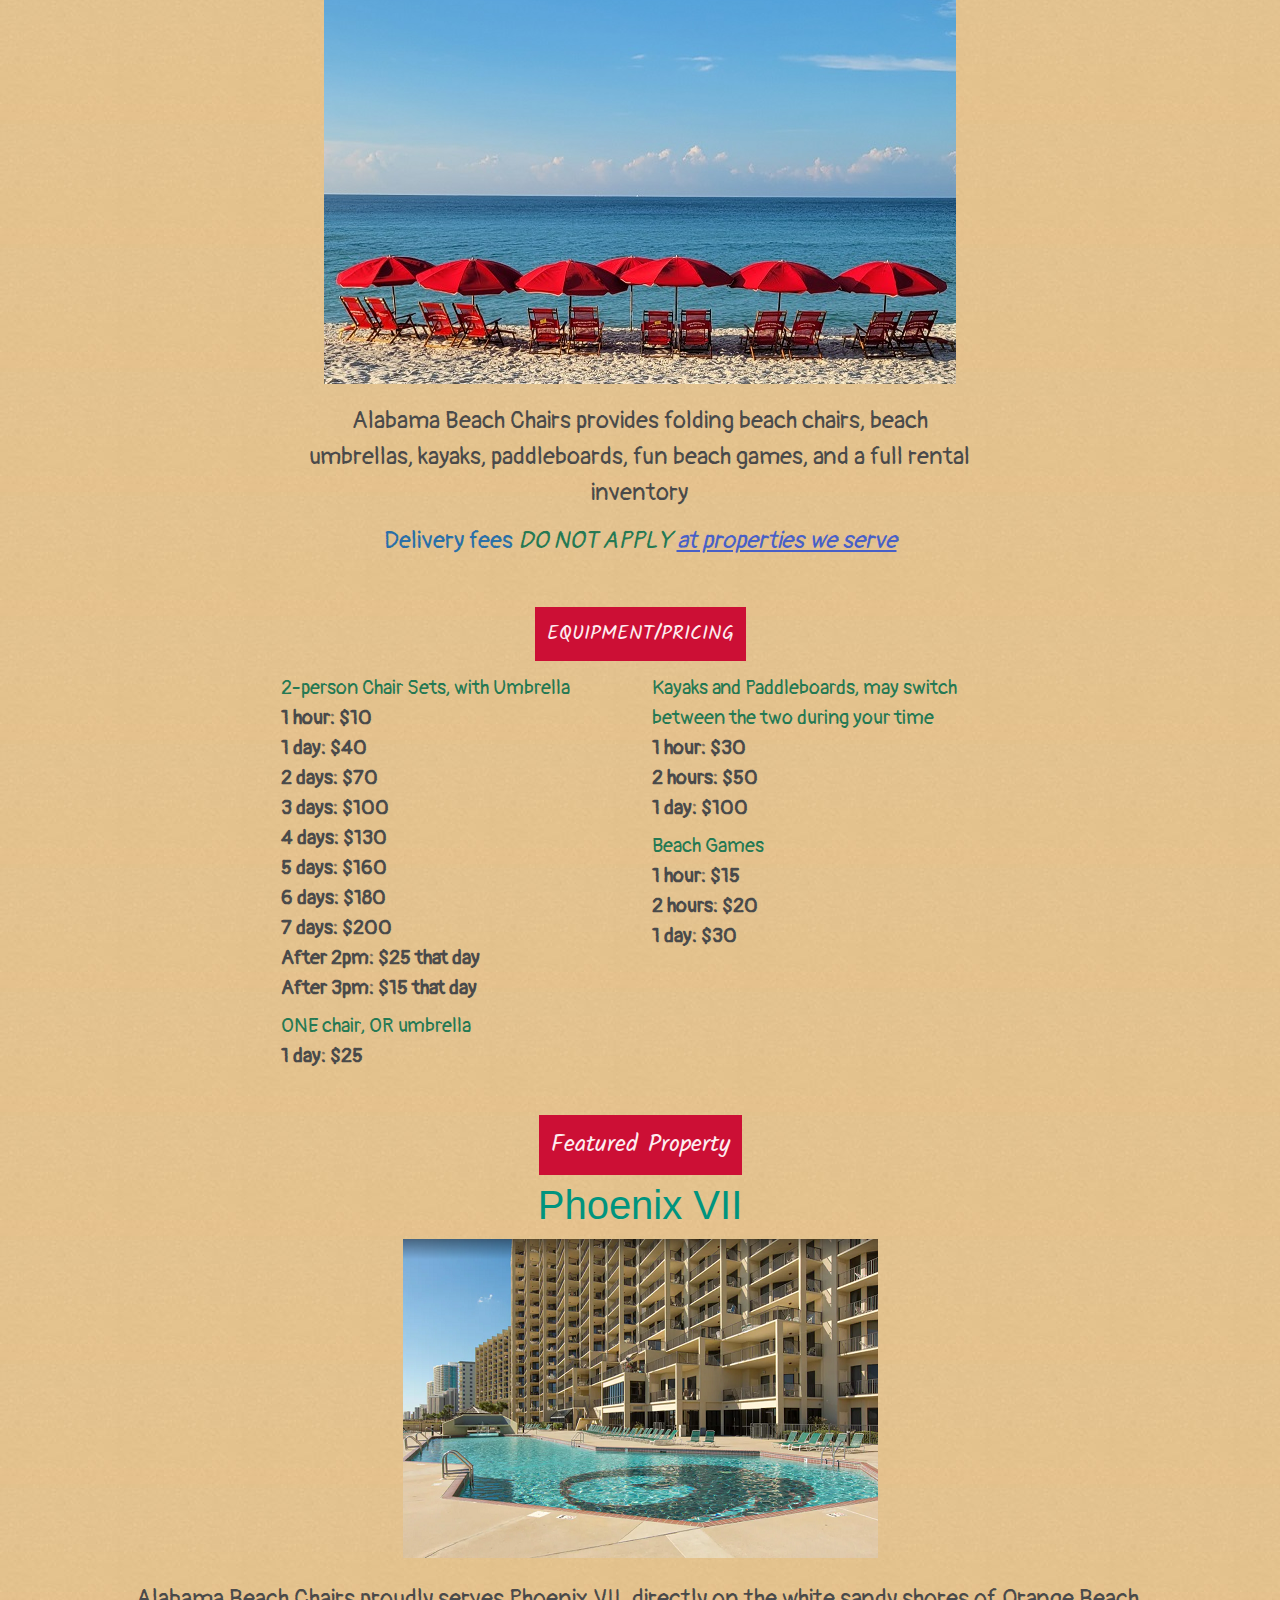
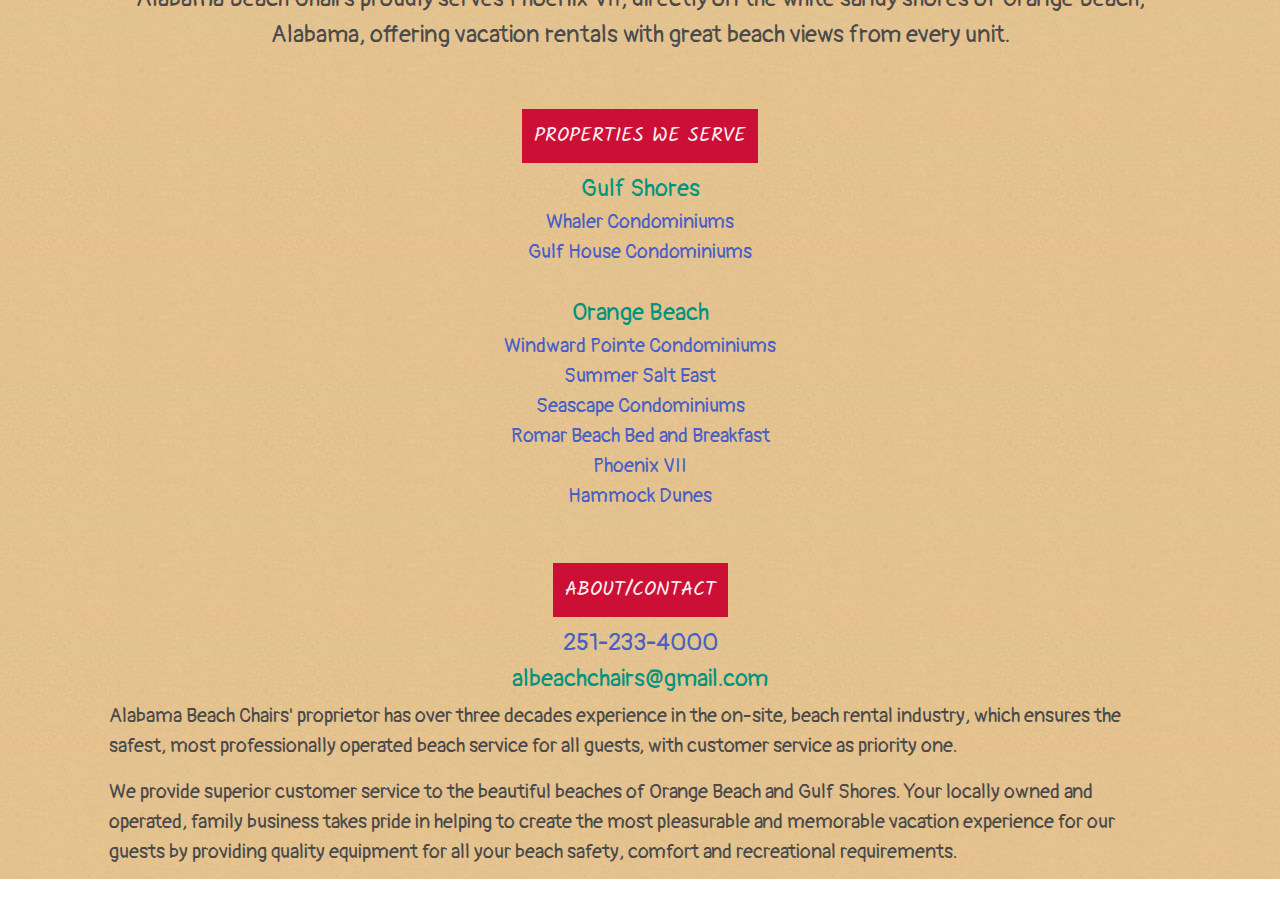
==== commit 035b3fd9: "Eliminated references to loungers, and eliminated 'alpha' directory" ====
--- a/abc/index.html
+++ b/abc/index.html
@@ -111,11 +111,11 @@
             CONDO SERVICE
             </div>
           </header>
-          <div class="is-block pt-1"><img src="./assets/images/slideshow/loungers.jpg"></img></div>
+          <div class="is-block pt-1"><img src="./assets/images/slideshow/lined-up-kit-chairs.jpg"></img></div>
           <article class="columns is-mobile is-centered font-pangolin">
             <section class="column is-10  is-size-4">
               <header class="column is-8 is-offset-2">
-                Alabama Beach Chairs provides wooden beach loungers, folding beach chairs, beach umbrellas, kayaks, paddleboards, 
+                Alabama Beach Chairs provides folding beach chairs, beach umbrellas, kayaks, paddleboards, 
                 fun beach games, and a full rental inventory
               </header>
               <div>
